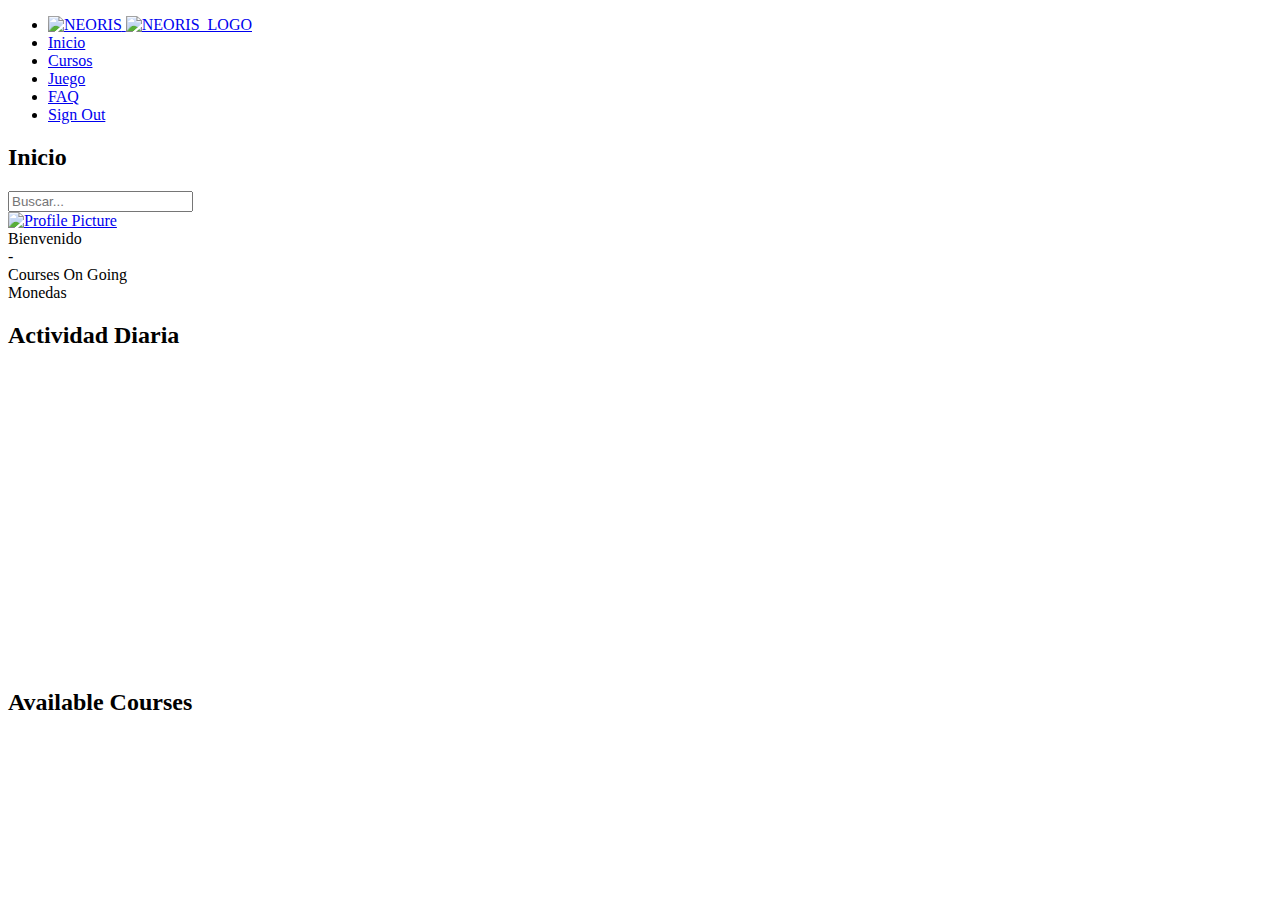
==== index.html @ c50d2cec "HTML Implementation" ====
<!DOCTYPE html>
<html lang="en">

<head>
    <meta charset="UTF-8">
    <meta http-equiv="X-UA-Compatible" content="IE=edge">
    <meta name="viewport" content="width=device-width, initial-scale=1.0">
    <title>NEORIS</title>
    <link rel="icon" id="dynamic-favicon" type="image/png" href="img/neoris-logos/Icon_light.png"> 
    <!-- ======= Styles ====== -->
    <link rel="stylesheet" href="/styles/style.css">

    <!-- Load Google Charts -->
    <script type="text/javascript" src="https://www.gstatic.com/charts/loader.js"></script>
    <!-- Firebase App (the core Firebase SDK) is always required and must be listed first -->
    <script src="https://www.gstatic.com/firebasejs/8.0.0/firebase-app.js"></script>
    <script src="https://www.gstatic.com/firebasejs/8.0.0/firebase-auth.js"></script>

    <!-- Add Firebase products that you want to use -->
    <script src="https://www.gstatic.com/firebasejs/8.0.0/firebase-firestore.js"></script>
    <!-- Ionicons for icons -->
    <script type="module" src="https://unpkg.com/ionicons@5.5.2/dist/ionicons/ionicons.esm.js"></script>
    <script nomodule src="https://unpkg.com/ionicons@5.5.2/dist/ionicons/ionicons.js"></script>
</head>

<body>
    <!-- =============== Navigation ================ -->
    <div class="container">
        <div class="navigation">
            <ul>
                <li>
                    <a href="#">
                        <span class="icon">
                            <img src="/img/neoris-logos/Icon_light.png" alt="NEORIS" class="logo">
                        </span>
                        <!-- <span class="title">NEORIS</span> -->
                        <img src="/img/neoris-logos/NEORIS logo light.png" alt="NEORIS_LOGO" class="logo_secondary">
                    </a>
                </li>

                <li>
                    <a href="index.html">
                        <span class="icon">
                            <ion-icon name="home-outline"></ion-icon>
                        </span>
                        <span class="title">Inicio</span>
                    </a>
                </li>

                <li>
                    <a href="cursos.html">
                        <span class="icon">
                            <ion-icon name="flash"></ion-icon>
                        </span>
                        <span class="title">Cursos</span>
                    </a>
                </li>

                <li>
                    <a href="juego.html">
                        <span class="icon">
                            <ion-icon name="happy"></ion-icon>
                        </span>
                        <span class="title">Juego</span>
                    </a>
                </li>
                <!-- 
                <li>
                    <a href="admin.html">
                        <span class="icon">
                            <ion-icon name="person"></ion-icon>
                        </span>
                        <span class="title">Admin</span>
                    </a>
                </li> 
                -->
                <li>
                    <a href="FAQ.html">
                        <span class="icon">
                            <ion-icon name="help"></ion-icon>
                        </span>
                        <span class="title">FAQ</span>
                    </a>
                </li>

                <li>
                    <a href="login.html">
                        <span class="icon">
                            <ion-icon name="log-out-outline"></ion-icon>
                        </span>
                        <span class="title">Sign Out</span>
                    </a>
                </li>
            </ul>
        </div>

        <!-- ========================= Main ==================== -->
        <div class="main">
            <div class="topbar">
                <div class="toggle">
                    <ion-icon name="menu-outline"></ion-icon>
                </div>
                <h2 class="profile-title">Inicio</h2>

                <div class="search">
                    <label>
                        <input type="text" id="searchBar" placeholder="Buscar..." onkeyup="searchOnEnter(event)">
                        <ion-icon name="search-outline"></ion-icon>
    
                    </label>
                </div>

                <div class="user">
                    <a href="miCuenta.html">
                        <span id="username"></span>
                        <img src="img/no_usuario.png" alt="Profile Picture" id="indexProfileImg">
                    </a>
                </div> 
            </div>
        
            <!-- ======================= Statistic Cards ================== -->
            <div class="cardBox">
                <div class="card_hello">
                    <div>
                        <div class="cardName" id="welcomeText">Bienvenido</div>
                    </div>
                </div>

                <div class="card">
                    <div>
                        <div class="numbers" id="indexCoursesOnGoing">-</div>
                        <div class="cardName">Courses On Going</div>
                    </div>

                    <div class="iconBx">
                        <ion-icon name="laptop"></ion-icon>
                    </div>
                </div>

                <div class="card">
                    <div>
                        <div class="numbers" id="index-coins"></div>
                        <div class="cardName">Monedas</div>
                    </div>

                    <div class="coin">
                        <ion-icon name="radio-button-on"></ion-icon >
                    </div>
                </div>
            </div>

            <!-- ================ Graphs ================= -->
            
            <div class="details">
                <div class="chartsContainer">
                    <div class="recentMessages">
                        <div class="cardHeader"><h2>Actividad Diaria</h2></div>
                        <div class="container-charts">
                            <div id="chart_div" style="width: 900px; height: 300px;"></div>
                        </div>
                </div>
        
                <script>
                    var firebaseConfig = {
                        apiKey: "AIzaSyD4nzOsItul2B4iLwOQVm9f7Tc-pAvfgp4",
                        authDomain: "neoris-db.firebaseapp.com",
                        projectId: "neoris-db",
                        storageBucket: "neoris-db.appspot.com",
                        messagingSenderId: "483100005526",
                        appId: "1:483100005526:web:a526738468ab660b165eb7"
                    };
                
                    // Initialize Firebase
                    firebase.initializeApp(firebaseConfig);
                    var db = firebase.firestore();
                    var auth = firebase.auth();
                
                    google.charts.load('current', {'packages':['corechart', 'bar']});
                
                    auth.onAuthStateChanged(function(user) {
                        if (user) {
                            // Usuario está logueado
                            console.log('User is logged in:', user.uid);
                            google.charts.setOnLoadCallback(function() {
                                drawChart(user.uid);
                            });
                        } else {
                            // Usuario no está logueado
                            console.log('No user logged in');
                        }
                    });
                
                    async function drawChart(userId) {
                        console.log('Drawing chart for User ID:', userId); // Depuración
                
                        const querySnapshot = await db.collection("userSessions").where("userId", "==", userId).get();
                        var data = new google.visualization.DataTable();
                        data.addColumn('date', 'Fecha');
                        data.addColumn('number', 'Sesiones');
                
                        let sessionCounts = {};
                        let maxSessions = 0;  // Variable para rastrear el máximo número de sesiones
                
                        querySnapshot.forEach(doc => {
                            let sessionData = doc.data();
                            let sessionDate = new Date(sessionData.timestamp.seconds * 1000);
                            let sessionDateString = sessionDate.toISOString().split('T')[0];  // Formato YYYY-MM-DD
                
                            if (sessionCounts[sessionDateString]) {
                                sessionCounts[sessionDateString]++;
                            } else {
                                sessionCounts[sessionDateString] = 1;
                            }
                
                            // Actualizar el máximo de sesiones si es necesario
                            if (sessionCounts[sessionDateString] > maxSessions) {
                                maxSessions = sessionCounts[sessionDateString];
                            }
                        });
                
                        // Añadir cada fecha y cuenta al DataTable
                        for (let date in sessionCounts) {
                            let dateObj = new Date(date);
                            data.addRow([dateObj, sessionCounts[date]]);
                        }
                
                        var options = {
                            title: 'Actividad por Día',
                            legend: { position: 'bottom' },
                            chartArea: { width: '80%', height: '70%' },
                            hAxis: {
                                title: 'Día',
                                format: 'dd MMM, yyyy',
                                gridlines: { count: 15 }
                            },
                            vAxis: {
                                title: 'Sesiones',
                                minValue: 0,
                                maxValue: Math.max(5, maxSessions),  // Asegura que se muestra al menos de 1 a 5
                                ticks: Array.from({length: Math.max(5, maxSessions)}, (_, i) => i + 1)  // Generar ticks automáticamente
                            },
                            bar: { groupWidth: "20%" }  // Establece el ancho de las barras
                        };
                
                        var chart = new google.visualization.ColumnChart(document.getElementById('chart_div'));
                        chart.draw(data, options);
                    }
                </script>

                <!-- ================= Available Courses ================ -->
                <!-- ================= Available Courses ================ -->
                <div>
                    <div class="cardHeader">
                        <h2>Available Courses</h2>
                    </div>
                
                    <table id="availableCoursesTable">
                        <!-- El contenido se llenará dinámicamente desde la función JS -->
                    </table>
                    <!-- ================= Available Courses ================ -->
                <div>
                    <div class="cardHeader">
                    
                    </div>
                
                    <table id="availableCoursesTable">
                        <!-- El contenido se llenará dinámicamente desde la función JS -->
                    </table>
                </div>
                </div>
            </div>
        </div>
    </div>


    <!-- Firebase Config -->
    <script type="module" src="js/firebase.js"></script>


    <!-- =========== Scripts =========  -->
    <script src="js/main.js"></script>
    <script src="js/busqueda.js"></script>
    <script type="module" src="js/index.js"></script>
    <script src="https://cdn.jsdelivr.net/npm/chart.js@4.4.2/dist/chart.umd.min.js"></script>
    <script type="module" src="js/c.js"></script>



    <!-- ====== ionicons ======= -->
    <script type="module" src="https://unpkg.com/ionicons@5.5.2/dist/ionicons/ionicons.esm.js"></script>
    <script nomodule src="https://unpkg.com/ionicons@5.5.2/dist/ionicons/ionicons.js"></script>
</body>
</html>
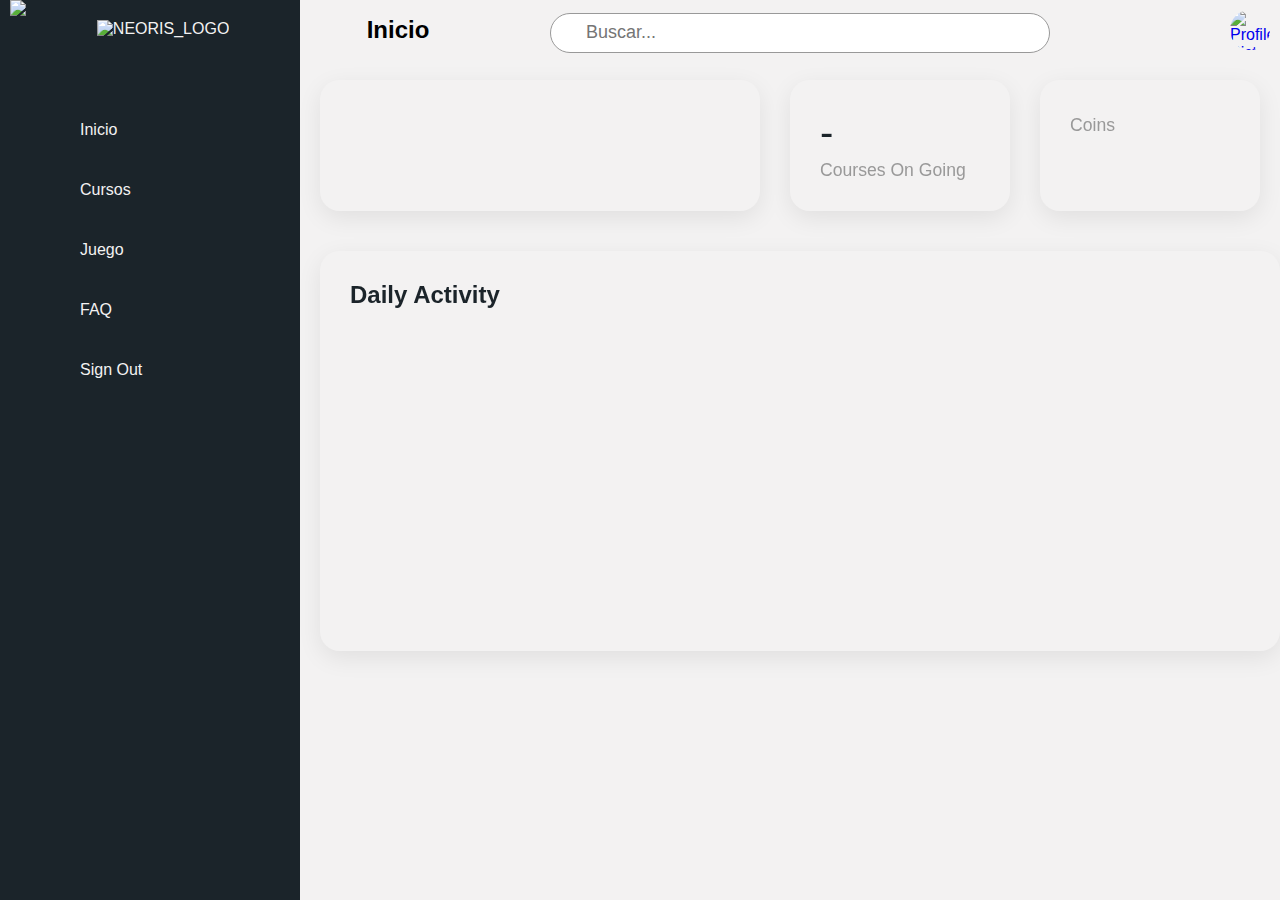
==== commit b017d9ad: "Remove Unneccesary" ====
--- a/index.html
+++ b/index.html
@@ -122,7 +122,7 @@
             <div class="cardBox">
                 <div class="card_hello">
                     <div>
-                        <div class="cardName" id="welcomeText">Bienvenido</div>
+                        <div class="cardName" id="welcomeText"></div>
                     </div>
                 </div>
 
@@ -140,7 +140,7 @@
                 <div class="card">
                     <div>
                         <div class="numbers" id="index-coins"></div>
-                        <div class="cardName">Monedas</div>
+                        <div class="cardName">Coins</div>
                     </div>
 
                     <div class="coin">
@@ -154,119 +154,11 @@
             <div class="details">
                 <div class="chartsContainer">
                     <div class="recentMessages">
-                        <div class="cardHeader"><h2>Actividad Diaria</h2></div>
+                        <div class="cardHeader"><h2>Daily Activity</h2></div>
                         <div class="container-charts">
                             <div id="chart_div" style="width: 900px; height: 300px;"></div>
                         </div>
-                </div>
-        
-                <script>
-                    var firebaseConfig = {
-                        apiKey: "AIzaSyD4nzOsItul2B4iLwOQVm9f7Tc-pAvfgp4",
-                        authDomain: "neoris-db.firebaseapp.com",
-                        projectId: "neoris-db",
-                        storageBucket: "neoris-db.appspot.com",
-                        messagingSenderId: "483100005526",
-                        appId: "1:483100005526:web:a526738468ab660b165eb7"
-                    };
-                
-                    // Initialize Firebase
-                    firebase.initializeApp(firebaseConfig);
-                    var db = firebase.firestore();
-                    var auth = firebase.auth();
-                
-                    google.charts.load('current', {'packages':['corechart', 'bar']});
-                
-                    auth.onAuthStateChanged(function(user) {
-                        if (user) {
-                            // Usuario está logueado
-                            console.log('User is logged in:', user.uid);
-                            google.charts.setOnLoadCallback(function() {
-                                drawChart(user.uid);
-                            });
-                        } else {
-                            // Usuario no está logueado
-                            console.log('No user logged in');
-                        }
-                    });
-                
-                    async function drawChart(userId) {
-                        console.log('Drawing chart for User ID:', userId); // Depuración
-                
-                        const querySnapshot = await db.collection("userSessions").where("userId", "==", userId).get();
-                        var data = new google.visualization.DataTable();
-                        data.addColumn('date', 'Fecha');
-                        data.addColumn('number', 'Sesiones');
-                
-                        let sessionCounts = {};
-                        let maxSessions = 0;  // Variable para rastrear el máximo número de sesiones
-                
-                        querySnapshot.forEach(doc => {
-                            let sessionData = doc.data();
-                            let sessionDate = new Date(sessionData.timestamp.seconds * 1000);
-                            let sessionDateString = sessionDate.toISOString().split('T')[0];  // Formato YYYY-MM-DD
-                
-                            if (sessionCounts[sessionDateString]) {
-                                sessionCounts[sessionDateString]++;
-                            } else {
-                                sessionCounts[sessionDateString] = 1;
-                            }
-                
-                            // Actualizar el máximo de sesiones si es necesario
-                            if (sessionCounts[sessionDateString] > maxSessions) {
-                                maxSessions = sessionCounts[sessionDateString];
-                            }
-                        });
-                
-                        // Añadir cada fecha y cuenta al DataTable
-                        for (let date in sessionCounts) {
-                            let dateObj = new Date(date);
-                            data.addRow([dateObj, sessionCounts[date]]);
-                        }
-                
-                        var options = {
-                            title: 'Actividad por Día',
-                            legend: { position: 'bottom' },
-                            chartArea: { width: '80%', height: '70%' },
-                            hAxis: {
-                                title: 'Día',
-                                format: 'dd MMM, yyyy',
-                                gridlines: { count: 15 }
-                            },
-                            vAxis: {
-                                title: 'Sesiones',
-                                minValue: 0,
-                                maxValue: Math.max(5, maxSessions),  // Asegura que se muestra al menos de 1 a 5
-                                ticks: Array.from({length: Math.max(5, maxSessions)}, (_, i) => i + 1)  // Generar ticks automáticamente
-                            },
-                            bar: { groupWidth: "20%" }  // Establece el ancho de las barras
-                        };
-                
-                        var chart = new google.visualization.ColumnChart(document.getElementById('chart_div'));
-                        chart.draw(data, options);
-                    }
-                </script>
-
-                <!-- ================= Available Courses ================ -->
-                <!-- ================= Available Courses ================ -->
-                <div>
-                    <div class="cardHeader">
-                        <h2>Available Courses</h2>
-                    </div>
-                
-                    <table id="availableCoursesTable">
-                        <!-- El contenido se llenará dinámicamente desde la función JS -->
-                    </table>
-                    <!-- ================= Available Courses ================ -->
-                <div>
-                    <div class="cardHeader">
-                    
-                    </div>
-                
-                    <table id="availableCoursesTable">
-                        <!-- El contenido se llenará dinámicamente desde la función JS -->
-                    </table>
-                </div>
+                    </div>
                 </div>
             </div>
         </div>
@@ -274,6 +166,92 @@
 
 
     <!-- Firebase Config -->
+    <script>
+        var firebaseConfig = {
+            apiKey: "AIzaSyD4nzOsItul2B4iLwOQVm9f7Tc-pAvfgp4",
+            authDomain: "neoris-db.firebaseapp.com",
+            projectId: "neoris-db",
+            storageBucket: "neoris-db.appspot.com",
+            messagingSenderId: "483100005526",
+            appId: "1:483100005526:web:a526738468ab660b165eb7"
+        };
+    
+        // Initialize Firebase
+        firebase.initializeApp(firebaseConfig);
+        var db = firebase.firestore();
+        var auth = firebase.auth();
+    
+        google.charts.load('current', {'packages':['corechart', 'bar']});
+    
+        auth.onAuthStateChanged(function(user) {
+            if (user) {
+                // Usuario está logueado
+                console.log('User is logged in:', user.uid);
+                google.charts.setOnLoadCallback(function() {
+                    drawChart(user.uid);
+                });
+            } else {
+                // Usuario no está logueado
+                console.log('No user logged in');
+            }
+        });
+    
+        async function drawChart(userId) {
+            console.log('Drawing chart for User ID:', userId); // Depuración
+    
+            const querySnapshot = await db.collection("userSessions").where("userId", "==", userId).get();
+            var data = new google.visualization.DataTable();
+            data.addColumn('date', 'Fecha');
+            data.addColumn('number', 'Sesiones');
+    
+            let sessionCounts = {};
+            let maxSessions = 0;  // Variable para rastrear el máximo número de sesiones
+    
+            querySnapshot.forEach(doc => {
+                let sessionData = doc.data();
+                let sessionDate = new Date(sessionData.timestamp.seconds * 1000);
+                let sessionDateString = sessionDate.toISOString().split('T')[0];  // Formato YYYY-MM-DD
+    
+                if (sessionCounts[sessionDateString]) {
+                    sessionCounts[sessionDateString]++;
+                } else {
+                    sessionCounts[sessionDateString] = 1;
+                }
+    
+                // Actualizar el máximo de sesiones si es necesario
+                if (sessionCounts[sessionDateString] > maxSessions) {
+                    maxSessions = sessionCounts[sessionDateString];
+                }
+            });
+    
+            // Añadir cada fecha y cuenta al DataTable
+            for (let date in sessionCounts) {
+                let dateObj = new Date(date);
+                data.addRow([dateObj, sessionCounts[date]]);
+            }
+    
+            var options = {
+                title: 'Actividad por Día',
+                legend: { position: 'bottom' },
+                chartArea: { width: '80%', height: '70%' },
+                hAxis: {
+                    title: 'Día',
+                    format: 'dd MMM, yyyy',
+                    gridlines: { count: 15 }
+                },
+                vAxis: {
+                    title: 'Sesiones',
+                    minValue: 0,
+                    maxValue: Math.max(5, maxSessions),  // Asegura que se muestra al menos de 1 a 5
+                    ticks: Array.from({length: Math.max(5, maxSessions)}, (_, i) => i + 1)  // Generar ticks automáticamente
+                },
+                bar: { groupWidth: "20%" }  // Establece el ancho de las barras
+            };
+    
+            var chart = new google.visualization.ColumnChart(document.getElementById('chart_div'));
+            chart.draw(data, options);
+        }
+    </script>
     <script type="module" src="js/firebase.js"></script>
 
 
--- a/styles/style.css
+++ b/styles/style.css
@@ -0,0 +1,1141 @@
+/* =========== Google Fonts ============ */
+@import url('https://fonts.googleapis.com/css2?family=Museo+Sans:wght@300;500;700&display=swap');
+
+/* =============== Globals ============== */
+* {
+  font-family: 'Museo Sans', sans-serif;
+  margin: 0;
+  padding: 0;
+  box-sizing: border-box;
+}
+
+:root {
+  --blue: #1B242A;
+  --white: #F3F2F2;
+  --gray: #f5f5f5;
+  --black1: #222;
+  --black2: #999;
+}
+
+body {
+  min-height: 100vh;
+  overflow-x: hidden;
+}
+
+.container {
+  position: relative;
+  width: 100%;
+}
+
+/* =============== Navigation ================ */
+.navigation {
+  position: fixed;
+  width: 300px;
+  height: 100%;
+  background: var(--blue);
+  border-left: 10px solid var(--blue);
+  transition: 0.5s;
+  overflow: hidden;
+}
+.navigation.active {
+  width: 80px;
+}
+
+.navigation ul {
+  position: absolute;
+  top: 0;
+  left: 0;
+  width: 100%;
+}
+
+.navigation ul li {
+  position: relative;
+  width: 100%;
+  list-style: none;
+  border-top-left-radius: 30px;
+  border-bottom-left-radius: 30px;
+}
+
+.navigation ul li:hover,
+.navigation ul li.hovered {
+  background-color: var(--white);
+}
+
+.navigation ul li:nth-child(1) {
+  margin-bottom: 40px;
+  pointer-events: none;
+}
+
+.navigation ul li a {
+  position: relative;
+  display: block;
+  width: 100%;
+  display: flex;
+  text-decoration: none;
+  color: var(--white);
+}
+.navigation ul li:hover a,
+.navigation ul li.hovered a {
+  color: var(--blue);
+}
+
+.navigation ul li a .icon {
+  position: relative;
+  display: block;
+  min-width: 60px;
+  height: 60px;
+  line-height: 75px;
+  text-align: center;
+}
+.navigation ul li a .icon ion-icon {
+  font-size: 1.75rem;
+}
+
+.navigation ul li a .title {
+  position: relative;
+  display: block;
+  padding: 0 10px;
+  height: 60px;
+  line-height: 60px;
+  text-align: start;
+  white-space: nowrap;
+}
+
+/* --------- curve outside ---------- */
+.navigation ul li:hover a::before,
+.navigation ul li.hovered a::before {
+  content: "";
+  position: absolute;
+  right: 0;
+  top: -50px;
+  width: 50px;
+  height: 50px;
+  background-color: transparent;
+  border-radius: 50%;
+  box-shadow: 35px 35px 0 10px var(--white);
+  pointer-events: none;
+}
+.navigation ul li:hover a::after,
+.navigation ul li.hovered a::after {
+  content: "";
+  position: absolute;
+  right: 0;
+  bottom: -50px;
+  width: 50px;
+  height: 50px;
+  background-color: transparent;
+  border-radius: 50%;
+  box-shadow: 35px -35px 0 10px var(--white);
+  pointer-events: none;
+}
+
+/* ===================== Main ===================== */
+.main {
+  position: absolute;
+  width: calc(100% - 300px);
+  left: 300px;
+  min-height: 100vh;
+  background: var(--white);
+  transition: 0.5s;
+}
+.main.active {
+  width: calc(100% - 80px);
+  left: 80px;
+}
+
+.topbar {
+  display: flex;
+  align-items: center;
+  justify-content: space-between;
+}
+
+/* Estilos específicos para el título "Perfil" */
+.profile-title {
+  position: absolute;
+  left: 10%;
+  transform: translateX(-50%);
+  color: #000000; 
+  font-size: 1.5rem; 
+}
+
+.profile-title2 {
+  position: absolute;
+  left: 12%;
+  transform: translateX(-50%);
+  color: #000000; 
+  font-size: 1.5rem; 
+}
+
+
+.toggle {
+  position: relative;
+  width: 60px;
+  height: 60px;
+  display: flex;
+  justify-content: center;
+  align-items: center;
+  font-size: 2.5rem;
+  cursor: pointer;
+}
+
+.search {
+  position: relative;
+  width: 500px;
+  margin: 0 10px;
+}
+
+.search label {
+  position: relative;
+  width: 100%;
+}
+.search ion-icon {
+  position: absolute; /* Posiciona el ícono de búsqueda */
+  right: 10px; /* Coloca el ícono a la derecha del campo de búsqueda */
+  top: 50%; /* Inicia la posición en el 50% de la altura del contenedor */
+  transform: translateY(75%); /* Ajusta el ícono hacia arriba en un 50% de su altura para centrarlo verticalmente */
+  pointer-events: none; /* Evita que el ícono interfiera con la entrada de texto */
+}
+
+.search label input {
+  width: 100%;
+  height: 40px;
+  border-radius: 40px;
+  padding: 5px 20px;
+  padding-left: 35px;
+  font-size: 18px;
+  outline: none;
+  border: 1px solid var(--black2);
+}
+
+.search label ion-icon {
+  position: absolute;
+  top: 0;
+  left: 10px;
+  font-size: 1.2rem;
+}
+
+.user {
+  position: relative;
+  width: 40px;
+  height: 40px;
+  left: -10px;
+  border-radius: 50%;
+  overflow: hidden;
+  cursor: pointer;
+  display: flex;
+  align-items: center;
+}
+
+.user img {
+  position: absolute;
+  top: 0;
+  left: 0;
+  width: 100%;
+  height: 100%;
+  object-fit: cover;
+}
+
+.logo {
+  max-height: 1.5em;
+  width: auto;
+}
+
+.logo_secondary {
+  max-height: 1.2em;
+  margin-top: 20px;
+  margin-left: 9.5px;
+
+}
+
+
+
+/* ======================= Cards ====================== */
+
+.card_hello {
+  position: relative;
+  background: var(--white);
+  padding: 30px;
+  border-radius: 20px;
+  display: flex;
+  justify-content: space-between;
+  cursor: pointer;
+  box-shadow: 0 7px 25px rgba(0, 0, 0, 0.08);
+  align-items: center;
+}
+
+.cardBox .card_hello .cardName {
+  color: var(--blue);
+  font-size: 2.5rem;
+  margin-top: 5px;
+}
+
+.cardBox .card_hello:hover {
+  background: var(--blue);
+}
+
+.cardBox .card_hello:hover .cardName{
+  color: var(--white);
+}
+
+.cardBox {
+  position: relative;
+  width: 100%;
+  padding: 20px;
+  display: grid;
+  grid-template-columns: 2fr 1fr 1fr;
+  grid-gap: 30px;
+}
+
+.cardBox .card {
+  position: relative;
+  background: var(--white);
+  padding: 30px;
+  border-radius: 20px;
+  display: flex;
+  justify-content: space-between;
+  cursor: pointer;
+  box-shadow: 0 7px 25px rgba(0, 0, 0, 0.08);
+}
+
+.cardBox .card .numbers {
+  position: relative;
+  font-weight: 500;
+  font-size: 2.5rem;
+  color: var(--blue);
+}
+
+.cardBox .card .cardName {
+  color: var(--black2);
+  font-size: 1.1rem;
+  margin-top: 5px;
+}
+
+.cardBox .card .iconBx {
+  font-size: 3.5rem;
+  color: var(--black2);
+}
+
+.cardBox .card:hover {
+  background: var(--blue);
+}
+
+.cardBox .card:hover .numbers,
+.cardBox .card:hover .cardName,
+.cardBox .card:hover .iconBx {
+  color: var(--white);
+}
+
+.coin {
+  color: rgb(255, 183, 0);
+  font-size: 3.5rem;
+}
+
+/* ====================== Graficas Inicio ========================== */
+
+.details {
+  position: relative;
+  width: 100%;
+  padding: 20px;
+  display: grid;
+  grid-template-columns: 2fr 1fr;
+  grid-gap: 30px;
+  /* margin-top: 10px; */
+}
+
+.container-charts {
+  padding-top: 5px;
+}
+
+.chart {
+  width: auto;
+}
+
+/* Espaciador entre gráficas */
+.chartSpacer {
+  height: 20px; /* O la altura que desees para el espacio */
+}
+
+/* Aplicar un margen solo al contenedor de gráficas si es necesario */
+.chartsContainer {
+  margin-bottom: 20px; /* Ajusta este valor si es necesario */
+}
+
+
+
+
+
+.chartsContainer2 {
+  display: grid;
+  grid-template-columns: repeat(2, 1fr); /* Crea dos columnas */
+  grid-gap: 20px; /* Espacio entre gráficas */
+  padding: 20px; /* Espacio alrededor de la cuadrícula */
+  margin-bottom: 20px;
+}
+
+.chartSection2 {
+  background: #fff;
+  box-shadow: 0 0 10px rgba(0,0,0,0.1);
+  padding: 20px;
+}
+
+.cardHeader2 {
+  display: flex;
+  justify-content: space-between;
+  align-items: center;
+  margin-bottom: 20px;
+}
+
+.canvas2 {
+  width: 100%; /* Asegura que el canvas tome todo el ancho del contenedor */
+  height: auto; /* Altura automática */
+}
+
+
+
+.details .recentMessages {
+  position: relative;
+  display: grid;
+  min-height: 300px;
+  background: var(--white);
+  padding: 30px;
+  box-shadow: 0 7px 25px rgba(0, 0, 0, 0.08);
+  border-radius: 20px;
+  height: 400px;
+  width: auto;
+  margin-top: 0px;
+}
+
+.details .cardHeader {
+  display: flex;
+  justify-content: space-between;
+  align-items: flex-start;
+}
+.cardHeader h2 {
+  font-weight: 600;
+  color: var(--blue);
+  margin-bottom: 5px;
+}
+.cardHeader .btn {
+  position: relative;
+  padding: 5px 10px;
+  background: var(--blue);
+  text-decoration: none;
+  color: var(--white);
+  border-radius: 6px;
+}
+
+/* ====================== Responsive Design ========================== */
+@media (max-width: 991px) {
+  .navigation {
+    left: -300px;
+  }
+  .navigation.active {
+    width: 300px;
+    left: 0;
+  }
+  .main {
+    width: 100%;
+    left: 0;
+  }
+  .main.active {
+    left: 300px;
+  }
+  .cardBox {
+    grid-template-columns: repeat(2, 1fr);
+  }
+}
+
+@media (max-width: 768px) {
+  .details {
+    grid-template-columns: 1fr;
+  }
+  .recentMessages {
+    overflow-x: auto;
+  }
+  .status.inProgress {
+    white-space: nowrap;
+  }
+}
+
+@media (max-width: 480px) {
+  .cardBox {
+    grid-template-columns: repeat(1, 1fr);
+  }
+  .cardHeader h2 {
+    font-size: 20px;
+  }
+  .user {
+    min-width: 40px;
+  }
+  .navigation {
+    width: 100%;
+    left: -100%;
+    z-index: 1000;
+  }
+  .navigation.active {
+    width: 100%;
+    left: 0;
+  }
+  .toggle {
+    z-index: 10001;
+  }
+  .main.active .toggle {
+    color: #fff;
+    position: fixed;
+    right: 0;
+    left: initial;
+  }
+}
+
+.profile-picture {
+  /* Estilos para la imagen de perfil */
+  display: block; 
+  margin: auto; /* centra la imagen horizontalmente */
+  width: 150px; /* o el tamaño que desees */
+  height: 150px; /* para mantener la proporción */
+  border-radius: 50%; /* si quieres una imagen redonda */
+  overflow: hidden; /* para asegurarse de que la imagen no desborde si es redonda */
+  position: relative; /* si quieres posicionar algo relativo a la imagen */
+}
+
+.boton {
+  display: flex;
+  flex-direction: column;
+  align-items: center;
+  margin-top: 20px;
+  gap: 15px;
+}
+
+.profile-picture img {
+  width: 100%; /* para asegurarse de que la imagen cubra el contenedor .profile-picture */
+  height: auto; /* para mantener la proporción de la imagen */
+  display: block; /* elimina cualquier espacio extra debajo de la imagen */
+}
+
+.user-information {
+  display: flex;
+  flex-direction: column;
+  align-items: center;
+  margin-top: 20px;
+  gap: 15px;
+}
+
+.user-information .info {
+  display: flex;
+  flex-direction: column;
+  align-items: center;
+  margin: 10px auto;
+  padding: 10px;
+  width: 80%; /* O el ancho que prefieras */
+  background-color: var(--gray);
+  border-radius: 8px;
+  transition: transform 0.3s, box-shadow 0.3s; /* Suaviza la transición del zoom y la sombra */
+  /* Añade una sombra inicial ligera si deseas, por ejemplo: */
+  box-shadow: 0 2px 5px rgba(0, 0, 0, 0.2);
+}
+
+.user-information .info:hover {
+  transform: scale(1.05); /* Aumenta ligeramente el tamaño del elemento */
+  box-shadow: 0 5px 15px rgba(0, 0, 0, 0.3); /* Añade una sombra más pronunciada al pasar el cursor */
+}
+.user-information .info label {
+  font-weight: bold;
+  text-align: center;
+}
+
+.user-information .info p {
+  text-align: center;
+}
+
+/* ====================== Cursos ========================== */
+.cursos-container {
+  width: 95%;
+  height: 100%;
+  background-image: url('../img/cursos.jpg');
+  background-size: cover;
+  background-position: center;
+  background-repeat: no-repeat;
+}
+
+.carousel-header {
+  margin-left: 2.5%;
+  font-size: 20px;
+}
+
+.carousel-container {
+  position: relative;
+  max-width: 100%;
+  overflow: hidden;
+  margin-top: 30px;
+}
+
+.carousel-slide {
+  display: flex;
+  transition: transform 0.4s ease-in-out;
+}
+
+.carousel-item {
+  min-width: calc(100% / 3);
+  transition: transform 0.4s ease-in-out;
+  box-shadow: 0 4px 8px rgba(0, 0, 0, 0.1);
+  margin: 16px;
+  background: #fff;
+  text-decoration: none;
+  color: #444;
+  flex-shrink: 0;
+
+}
+
+.carousel-item img {
+  max-height: 200px;
+  width: auto;
+  object-fit: cover;
+  display: block;
+}
+
+
+.carousel-container button {
+  position: absolute;
+  top: 50%;
+  transform: translateY(-50%);
+  background-color: rgba(0, 0, 0, 0.5);
+  color: white;
+  border: none;
+  cursor: pointer;
+  padding: 10px;
+  z-index: 100;
+}
+
+#prevBtnPromptEngineering {
+  left: 10px;
+}
+
+#nextBtnPromptEngineering {
+  right: 10px;
+}
+
+#prevBtnGitHubCopilot {
+  left: 10px;
+}
+
+#nextBtnGitHubCopilot {
+  right: 10px;
+}
+
+#prevBtnGitHubAdvancedSecurity {
+  left: 10px;
+}
+
+#nextBtnGitHubAdvancedSecurity {
+  right: 10px;
+}
+
+#prevBtnGenAi {
+  left: 10px;
+}
+
+#nextBtnGenAi {
+  right: 10px;
+}
+
+#prevBtnGenAiFundamentals {
+  left: 10px;
+}
+
+#nextBtnGenAiFundamentals {
+  right: 10px;
+}
+
+
+/* ====================== Juego ========================== */
+
+.game-container {
+  display: flex;
+  justify-content: center;
+  align-items: center;
+  overflow: hidden;
+  margin-top: 50px;
+}
+
+/* ====================== Admin ========================== */
+
+.main-content {
+  display: flex;
+  justify-content: center;
+  align-items: center;
+  overflow: hidden;
+  height: 280px;
+
+}
+
+.candado-container {
+  width: 95%;
+  height: 100%;
+  background-image: url('../img/candado.jpg');
+  background-size: cover;
+  background-position: center;
+  background-repeat: no-repeat;
+}
+
+.faq-container {
+  width: 95%;
+  height: 100%;
+  background-image: url('../img/courses-logo/faq-portada.jpg');
+  background-size: cover;
+  background-position: center;
+  background-repeat: no-repeat;
+}
+
+.white-container {
+  font-size: 18px;
+  color: #1B242A;
+  display: flex;
+  flex-direction: column;
+  align-items: center;
+  margin: auto;
+  padding: 10px;
+  width: 95%; /* O el ancho que prefieras */
+  background-color: var(--gray);
+  border-radius: 1px;
+  transition: transform 0.3s, box-shadow 0.3s; /* Suaviza la transición del zoom y la sombra */
+  /* Añade una sombra inicial ligera si deseas, por ejemplo: */
+  box-shadow: 0 2px 5px rgba(0, 0, 0, 0.2);
+}
+
+/* ====================== Gestion FAQ ========================== */
+
+/* Estilos básicos para el fondo y la estructura del modal */
+.estilo-modal {
+  display: none; /* Oculto por defecto */
+  position: fixed; /* Fijo en la pantalla */
+  left: 0;
+  top: 0;
+  width: 100%; /* Ancho completo */
+  height: 100%; /* Alto completo */
+  overflow: auto; /* Scroll si es necesario */
+  background-color: rgba(0, 0, 0, 0.4); /* Fondo semitransparente */
+  z-index: 1000; /* Asegura que el modal esté sobre otros elementos */
+}
+
+.contenido-modal {
+  background-color: white; /* Fondo blanco */
+  border-radius: 15px; /* Esquinas redondeadas */
+  box-shadow: 0 4px 8px rgba(0, 0, 0, 0.1); /* Sombra sutil */
+  padding: 20px; /* Espaciado interno */
+  margin: 10% auto; /* Posicionamiento vertical y centrado */
+  width: 50%; /* Ancho del contenido */
+  box-sizing: border-box; /* Asegura que padding y border estén incluidos en el ancho total */
+  position: relative; /* Para posicionamiento absoluto de elementos internos */
+}
+
+/* Estilo para el botón de cerrar al estilo de la tarjeta */
+.cerrar-modal {
+  position: absolute; /* Posicionamiento absoluto respecto al contenedor */
+  right: 10px; /* A la derecha del contenedor */
+  top: 10px; /* En la parte superior del contenedor */
+  background-color: var(--blue); /* Uso de la variable --blue para el botón */
+  color: white; /* Color de texto */
+  border: none; /* Sin borde */
+  border-radius: 50%; /* Círculo completo */
+  padding: 5px 10px; /* Espaciado interno */
+  cursor: pointer; /* Cursor de puntero */
+  font-weight: bold; /* Negrita */
+}
+
+.cerrar-modal:hover {
+  background-color: darken(var(--blue), 10%); /* Oscurecer el botón al pasar el ratón */
+}
+
+/* Estilos adicionales para el formulario y otros elementos internos pueden seguir aquí... */
+
+
+.cerrar-modal:hover,
+.cerrar-modal:focus {
+  color: var(--blue);
+  text-decoration: none;
+  cursor: pointer;
+}
+
+/* Estilos para los formularios y elementos dentro del modal */
+.grupo-formulario {
+  margin-bottom: 10px;
+}
+
+.grupo-formulario label {
+  margin-bottom: 5px;
+  display: block;
+}
+
+input[type="text"],
+textarea {
+  width: 100%;
+  padding: 8px;
+  margin-top: 5px;
+  display: block;
+  border: 1px solid #ccc;
+  border-radius: 4px;
+}
+
+/* Estilos para los botones del formulario */
+.acciones-formulario button,
+.acciones-formulario input[type="submit"] {
+  background-color: var(--blue);
+  color: white;
+  padding: 10px 20px;
+  margin: 8px 0;
+  border: none;
+  border-radius: 4px;
+  cursor: pointer;
+}
+
+.acciones-formulario button:hover,
+.acciones-formulario input[type="submit"]:hover {
+  background-color: var(--blue);
+}
+
+
+/* Grid Navigation Styles */
+.grid-nav {
+  display: grid;
+  grid-template-columns: repeat(2, 1fr);
+  grid-gap: 50px;
+  margin: 45px;
+  text-align: center;
+}
+
+.grid-item {
+  background-color: #fff; /* Example button background color */
+  color: #1B242A; /* Example button text color */
+  padding: 40px;
+  border: 1.5px solid #000000; /* Example button border style */
+  text-decoration: none;
+  transition: background-color 0.3s ease;
+  display: flex;
+  justify-content: center;
+  align-items: center;
+  border-radius: 1px;
+}
+
+.grid-item:hover {
+  background-color: #1B242A; /* Example button hover color */
+  color: #F3F2F2;
+}
+
+
+
+/* Statistics Grid 2x1 Styles */
+.stats-grid {
+  display: grid;
+  grid-template-columns: repeat(2, 1fr);
+  grid-gap: 50px;
+  margin-bottom: 40px;
+  margin: 45px;
+}
+
+.stats-card {
+  background: #fff;
+  padding: 20px;
+  border-radius: 10px;
+  box-shadow: 0 4px 8px rgba(0,0,0,0.1);
+  text-align: center;
+}
+
+.number {
+  font-size: 3em;
+  margin: 10px 0;
+}
+
+.circular-progress {
+  position: relative;
+  margin: 20px auto;
+  width: 100px;
+  height: 100px;
+}
+
+.circular-chart {
+  display: block;
+  margin: 10px auto;
+  max-width: 80%;
+  max-height: 250px;
+}
+
+.circle-bg {
+  fill: none;
+  stroke: #eee;
+  stroke-width: 3.8;
+}
+
+.circle {
+  fill: none;
+  stroke-width: 2.8;
+  stroke-linecap: round;
+  animation: progress 1s ease-out forwards;
+}
+
+@keyframes progress {
+  0% {
+    stroke-dasharray: 0 100;
+  }
+}
+
+.percentage {
+  position: absolute;
+  top: 50%;
+  left: 50%;
+  transform: translate(-50%, -50%);
+  line-height: 1;
+  font-size: 0.75em;
+}
+
+.circle {
+  stroke: #1B242A;
+}
+
+/* Barra de busqyeda */
+.highlighted {
+  background-color: #ffdd4b;
+}
+
+/* ====================== Admin-GU ========================== */
+.card-container {
+  display: grid;
+  grid-template-columns: repeat(3, 1fr); 
+  gap: 20px; 
+  margin: 30px;
+}
+
+.card-user {
+  background-color: #1B242A; 
+  border-radius: 20px; 
+  color: white;
+  padding: 20px; 
+  box-shadow: 0 4px 8px rgba(0, 0, 0, 0.2);
+  transition: background-color 0.3s, color 0.3s;
+  cursor: pointer; 
+}
+
+.card-user:hover {
+  background-color: white;
+  color: #1B242A;
+} 
+
+.card-user:hover ion-icon {
+  color: #1B242A;
+}
+.card-title {
+  font-size: 1.2em; 
+  margin-bottom: 10px;
+}
+
+.card-content {
+  display: flex;
+  align-items: center;
+  justify-content: space-between;
+}
+
+.card-number {
+  font-size: 2.5em; 
+  font-weight: bold; 
+}
+
+.card-info {
+  display: flex;
+  align-items: center;
+}
+
+.card-info ion-icon {
+  margin-left: 5px
+}
+
+ion-icon[name="information-circle-outline"] {
+  color: #ffffff;
+  font-size: 1.5em;
+}
+
+/* ====================== Admin-GU TABLE ========================== */
+
+.table-container {
+  background: white;
+  border-radius: 8px;
+  overflow: visible; /* Asegúrate de que no estés recortando el contenido */
+  box-shadow: 0 4px 8px rgba(0,0,0,0.1);
+  margin: 30px;
+  padding-bottom: 20px; /* Añade padding para evitar que el contenido toque los bordes */
+}
+
+.carousel-description {
+  padding: 8px 16px; /* Ajusta el padding según sea necesario */
+  /* Elimina el alto fijo y el overflow hidden si quieres que el contenido defina el alto */
+  /* height: auto; (esto es por defecto, así que puedes simplemente eliminar la propiedad de altura) */
+  /* overflow: visible; (esto también es por defecto, así que puedes quitar el overflow) */
+  max-width: 350px; /* Limita el ancho a lo que desees */
+}
+
+
+table {
+  width: 100%;
+  border-collapse: separate;
+  border-spacing: 0 20px;
+}
+
+th, td {
+  text-align: left;
+  padding: 12px 20px;
+}
+
+td img {
+  border-radius: 100%;
+  height: 30px;
+  width: auto;
+}
+
+thead th {
+  background-color: #edf2f7;
+  color: #4a5568;
+  font-weight: bold;
+}
+
+tbody tr {
+  background-color: #ffffff;
+}
+
+tbody tr:nth-child(even) {
+  background-color: #f7fafc;
+}
+
+td .status-circle {
+  height: 10px;
+  width: 10px;
+  border-radius: 50%;
+  display: inline-block;
+  margin-right: 10px;
+}
+
+.action-icon {
+  cursor: pointer;
+  display: inline-block;
+  width: 16px;
+  height: 16px;
+  background: url('settings-icon.svg') no-repeat center center;
+  background-size: contain;
+}
+
+.lock-icon {
+  font-size: 26px; /* Cambia esto al tamaño que prefieras */
+  cursor: pointer;
+}
+
+
+.lock-icon.locked {
+  color: red; /* Color cuando está bloqueado */
+}
+
+.lock-icon.unlocked {
+  color: green; /* Color cuando está desbloqueado */
+}
+
+@keyframes shake {
+  0% { transform: translateX(0); }
+  25% { transform: translateX(-5px); }
+  50% { transform: translateX(5px); }
+  75% { transform: translateX(-5px); }
+  100% { transform: translateX(0); }
+}
+
+.shake {
+  animation: shake 0.5s;
+}
+
+
+.topbar .user {
+  display: flex;
+  align-items: center;
+  gap: 10px; /* Puedes ajustar la brecha entre el texto y la imagen */
+}
+
+.topbar .username {
+  /* Elimina cualquier margen o padding que pueda empujar el elemento fuera de lugar */
+  margin: 0;
+  padding: 0;
+  display: flex;
+  align-items: center; /* Alinea verticalmente el texto con la imagen */
+}
+
+.topbar .username h2 {
+  margin: 0; /* Asegúrate de que el título no tenga márgenes que empujen el layout */
+  font-size: 1em; /* Ajusta el tamaño de la fuente según sea necesario */
+}
+
+/* Asegúrate de que el enlace de la imagen de perfil no tenga margen/padding innecesarios */
+.topbar a[href="miCuenta.html"] {
+  display: flex;
+  align-items: center;
+  text-decoration: none; /* Elimina el subrayado de los enlaces si es necesario */
+}
+
+/* Si hay más estilos que estén interfiriendo, puedes necesitar ajustarlos o sobreescribirlos también. */
+
+
+.faq-question {
+  font-weight: bold;
+  margin-bottom: 0.8em;
+  font-size: 22px;
+  overflow: hidden;
+  padding-top: 15px;
+  
+}
+
+.faq-answer {
+  margin-bottom: 1em;
+ font-size: 20px;
+ line-height: 1.5;
+ border-bottom: 1px solid #222;
+ padding-bottom: 25px;
+}
+
+.lock-icon.green {
+  color: green;
+}
+
+.lock-icon.red {
+  color: red;
+}
+
+
+.game-container {
+  display: flex; /* Establece el contenedor como un contenedor flex */
+  flex-direction: column; /* Apila los elementos verticalmente */
+  align-items: center; /* Centra los elementos horizontalmente */
+  padding: 20px; /* Añade un poco de espacio alrededor */
+  width: 100%; /* Asegura que el contenedor tome todo el ancho disponible */
+}
+
+.game-container img {
+  max-width: 70%; /* Hace que la imagen sea responsive */
+  height: auto; /* Mantiene la relación de aspecto de la imagen */
+
+  margin-bottom: 20px; /* Espacio entre la imagen y el botón */
+}
+
+.play-button {
+  display: block; /* Hace que el botón se trate como un bloque */
+  background-color: #004aad;
+  color: white;
+  padding: 10px 20px;
+  border-radius: 5px;
+  text-decoration: none;
+  font-weight: bold;
+  cursor: pointer; /* Hace el mouse como un puntero al pasar sobre el botón */
+}
+
+.play-button:hover {
+  background-color: #003088;
+}
+
+.game-container2  {
+  display: flex; /* Establece el contenedor como un contenedor flex */
+  flex-direction: column; /* Apila los elementos verticalmente */
+  align-items: center; /* Centra los elementos horizontalmente */
+  padding: 20px; /* Añade un poco de espacio alrededor */
+  width: 100%; /* Asegura que el contenedor tome todo el ancho disponible */
+}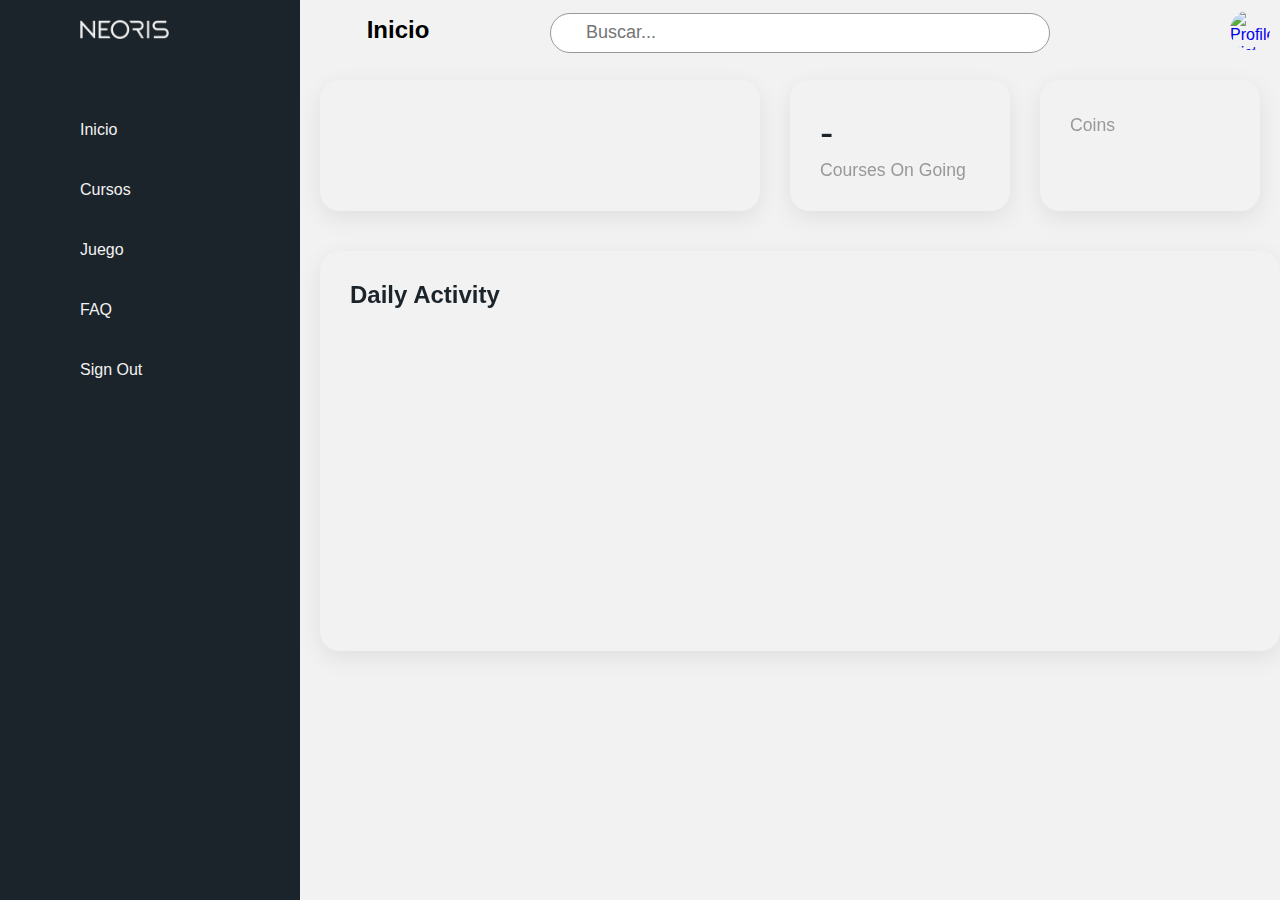
==== commit fca4245c: "Fixing company name" ====
--- a/index.html
+++ b/index.html
@@ -5,7 +5,7 @@
     <meta charset="UTF-8">
     <meta http-equiv="X-UA-Compatible" content="IE=edge">
     <meta name="viewport" content="width=device-width, initial-scale=1.0">
-    <title>NEORIS</title>
+    <title>Company</title>
     <link rel="icon" id="dynamic-favicon" type="image/png" href="img/neoris-logos/Icon_light.png"> 
     <!-- ======= Styles ====== -->
     <link rel="stylesheet" href="/styles/style.css">
@@ -31,10 +31,9 @@
                 <li>
                     <a href="#">
                         <span class="icon">
-                            <img src="/img/neoris-logos/Icon_light.png" alt="NEORIS" class="logo">
-                        </span>
-                        <!-- <span class="title">NEORIS</span> -->
-                        <img src="/img/neoris-logos/NEORIS logo light.png" alt="NEORIS_LOGO" class="logo_secondary">
+                            <img src="/img/neoris-logos/Icon_light.png" alt="" class="logo">
+                        </span>
+                        <img src="/img/neoris-logos/logo-light.png" alt="" class="logo_secondary">
                     </a>
                 </li>
 
